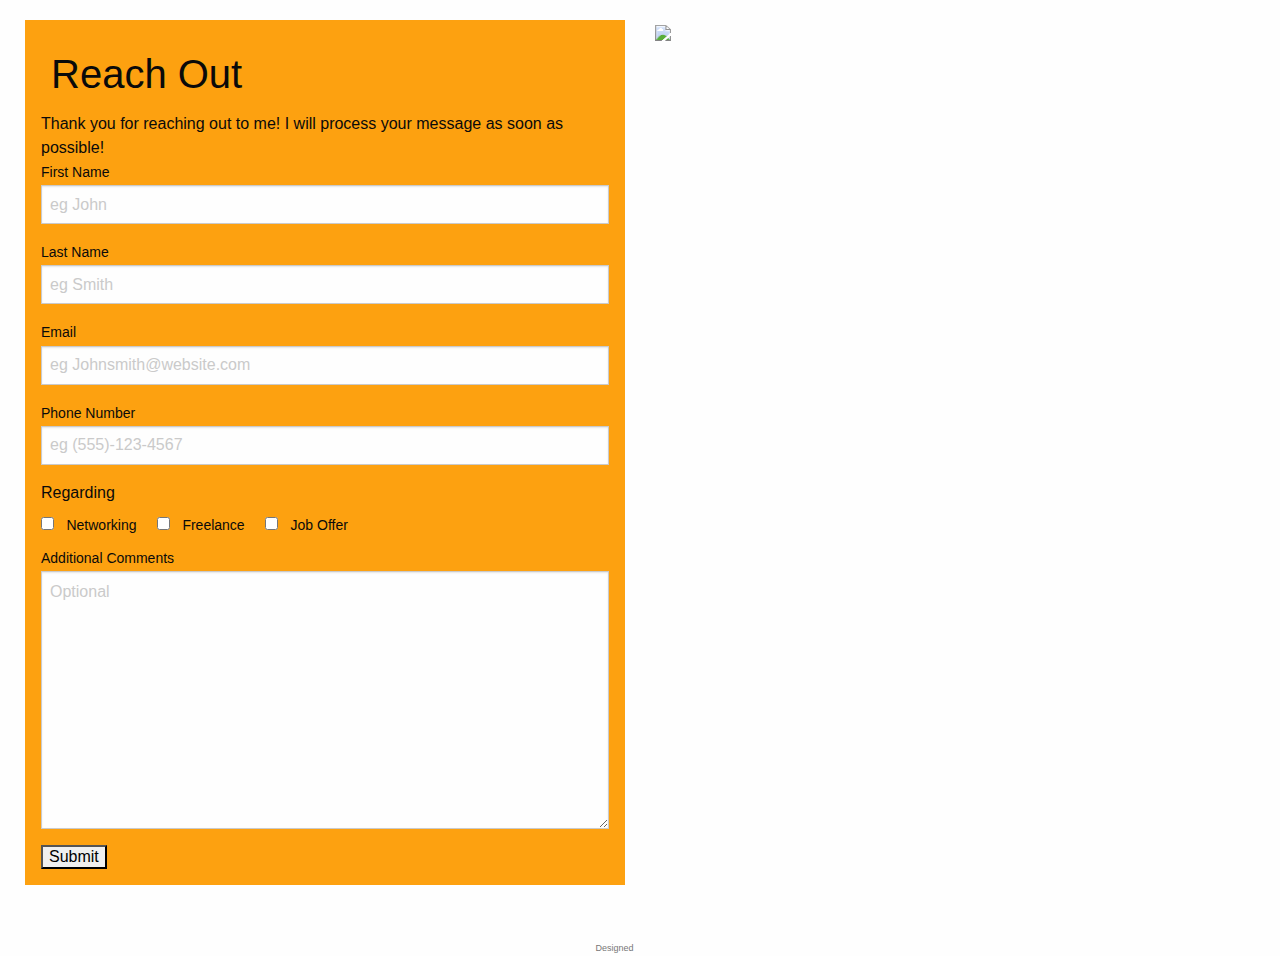
==== contact.html @ 7727e584 "Website final update" ====
<!DOCTYPE html>
<html>
<head>
    <meta charset="utf-8">
    <meta http-equiv="x-ua-compatible" content="ie=edge">
    <meta name="viewport" content="width=device-width, initial-scale=1.0">
    <link rel="stylesheet" href="css/foundation.css">
    <link rel="stylesheet" href="css/app.css">

<title>
Reach Out
</title>

<meta charset="utf-8">

</head>

<body>
<div class="grid-x grid-margin-x">
    <div class="cell large-6 contact" id="article">
<form id="form1" name="form1" class="wufoo topLabel page" accept-charset="UTF-8" autocomplete="off" enctype="multipart/form-data" method="post" novalidate
      action="https://arouhani.wufoo.com/forms/z7qgfw40be3rmv/#public">
<header id="header">
<h2 class="grid-x">Reach Out</h2>
<div class="">Thank you for reaching out to me! I will process your message as soon as possible!</div>
    </header>

<label class="" id="title1" for="Field1">
First Name
</label>
<input id="Field1" name="Field1" type="text" class="" value="" maxlength="255" tabindex="1" onkeyup=""       placeholder="eg John" />
<label class="desc" id="title2" for="Field2">
Last Name
</label>
<input id="Field2" name="Field2" type="text" class="" value="" maxlength="255" tabindex="2" onkeyup=""       placeholder="eg Smith" />

<label class="" id="title104" for="Field104">
Email
</label>

<input id="Field104" name="Field104" type="text" class="" value="" maxlength="255" tabindex="3" onkeyup=""       placeholder="eg Johnsmith@website.com" />
     
<label class="" id="title106" for="Field106">
Phone Number
</label>
<input id="Field106" name="Field106" type="text" class="field text medium" value="" maxlength="255" tabindex="4" onkeyup=""       placeholder="eg (555)-123-4567" />
<fieldset>
<legend id="title3" class="">
Regarding
</legend>
<input id="Field3" name="Field3" type="checkbox" class="" value="Networking" tabindex="5"     />
<label class="choice" for="Field3">
Networking
</label>

<input id="Field4" name="Field4" type="checkbox" class="" value="Freelance" tabindex="6"     />
<label class="choice" for="Field4">
Freelance
</label>
<input id="Field5" name="Field5" type="checkbox" class="" value="Job Offer" tabindex="7"     />
<label class="choice" for="Field5">
Job Offer

</label>
</fieldset>
<label class="" id="title105" for="Field105">
Additional Comments
</label>

<textarea id="Field105" name="Field105" class="" spellcheck="true" rows="10" cols="70" tabindex="8" onkeyup="" placeholder="Optional">
</textarea>


<input id="saveForm" name="saveForm" class=""
    type="submit" value="Submit"
 />    

<input type="hidden" id="idstamp" name="idstamp" value="IvN7in/Upv747DbxNNj8N/wyEHxQJws+VvTxrjIjIwQ=" />
</form>
        </div>
    <div class="cell large-6">
    <img src="https://i.reddituploads.com/d032bb567c674217823b8460e6763a0a?fit=max&h=1536&w=1536&s=626a65f516cbc85ed70853113198205e">
    </div>
    </div>
<script src="js/vendor/jquery.js"></script>
    <script src="js/vendor/what-input.js"></script>
    <script src="js/vendor/foundation.js"></script>
    <script src="js/app.js"></script>

<!--container-->

<a class="powertiny" href="http://www.wufoo.com/" title="Powered by Wufoo"
style="display:block !important;visibility:visible !important;text-indent:0 !important;position:relative !important;height:auto !important;width:95px !important;overflow:visible !important;text-decoration:none;cursor:pointer !important;margin:0 auto !important">
<span style="background:url(./images/powerlogo.png) no-repeat center 7px; margin:0 auto;display:inline-block !important;visibility:visible !important;text-indent:-9000px !important;position:static !important;overflow: auto !important;width:62px !important;height:30px !important">Wufoo</span>
<b style="display:block !important;visibility:visible !important;text-indent:0 !important;position:static !important;height:auto !important;width:auto !important;overflow: auto !important;font-weight:normal;font-size:9px;color:#777;padding:0 0 0 3px;">Designed</b>
</a></body>
</html>
---- css/app.css ----
.grid-x{
    margin:10px;
}
.cell{
    margin:10px;
}
.custom-margin-y{
    margin: 1em;
}
.grid-container {
    margin: 2em;
}
#portrait{
    background-color:#FDA110;
}
#greeting{
    padding:15px;
}
#season{
    padding:15px;
}

#article{
    background-color:#FDA110;
}
footer{
    background-color:#FDA110;
}
.mySlides{
    display:none;
    padding-left:30%;
        max-width: 70%;
    width: 100%;
    height: 100%;
    max-height: 70%;
}
.contact{
    padding: 1em;
}
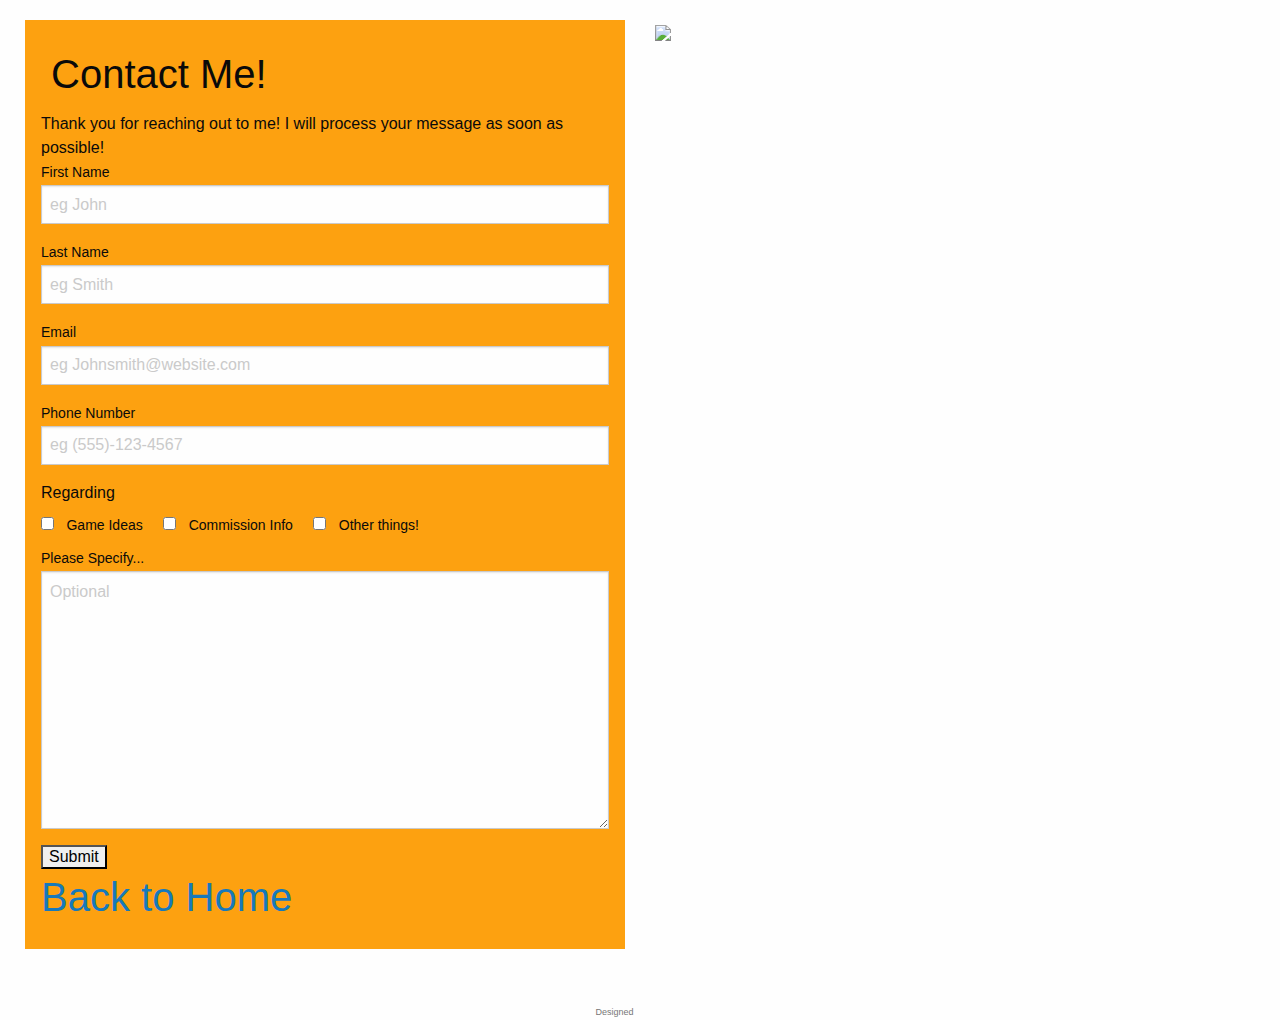
==== commit a33eaf0d: "Final update 3" ====
--- a/contact.html
+++ b/contact.html
@@ -21,7 +21,7 @@
 <form id="form1" name="form1" class="wufoo topLabel page" accept-charset="UTF-8" autocomplete="off" enctype="multipart/form-data" method="post" novalidate
       action="https://arouhani.wufoo.com/forms/z7qgfw40be3rmv/#public">
 <header id="header">
-<h2 class="grid-x">Reach Out</h2>
+<h2 class="grid-x">Contact Me!</h2>
 <div class="">Thank you for reaching out to me! I will process your message as soon as possible!</div>
     </header>
 
@@ -50,21 +50,21 @@
 </legend>
 <input id="Field3" name="Field3" type="checkbox" class="" value="Networking" tabindex="5"     />
 <label class="choice" for="Field3">
-Networking
+Game Ideas
 </label>
 
 <input id="Field4" name="Field4" type="checkbox" class="" value="Freelance" tabindex="6"     />
 <label class="choice" for="Field4">
-Freelance
+Commission Info
 </label>
 <input id="Field5" name="Field5" type="checkbox" class="" value="Job Offer" tabindex="7"     />
 <label class="choice" for="Field5">
-Job Offer
+Other things!
 
 </label>
 </fieldset>
 <label class="" id="title105" for="Field105">
-Additional Comments
+Please Specify...
 </label>
 
 <textarea id="Field105" name="Field105" class="" spellcheck="true" rows="10" cols="70" tabindex="8" onkeyup="" placeholder="Optional">
@@ -77,6 +77,7 @@
 
 <input type="hidden" id="idstamp" name="idstamp" value="IvN7in/Upv747DbxNNj8N/wyEHxQJws+VvTxrjIjIwQ=" />
 </form>
+        <h2><a href="index.html">Back to Home</a></h2>
         </div>
     <div class="cell large-6">
     <img src="https://i.reddituploads.com/d032bb567c674217823b8460e6763a0a?fit=max&h=1536&w=1536&s=626a65f516cbc85ed70853113198205e">
--- a/css/app.css
+++ b/css/app.css
@@ -26,14 +26,6 @@
 footer{
     background-color:#FDA110;
 }
-.mySlides{
-    display:none;
-    padding-left:30%;
-        max-width: 70%;
-    width: 100%;
-    height: 100%;
-    max-height: 70%;
-}
 .contact{
     padding: 1em;
 }